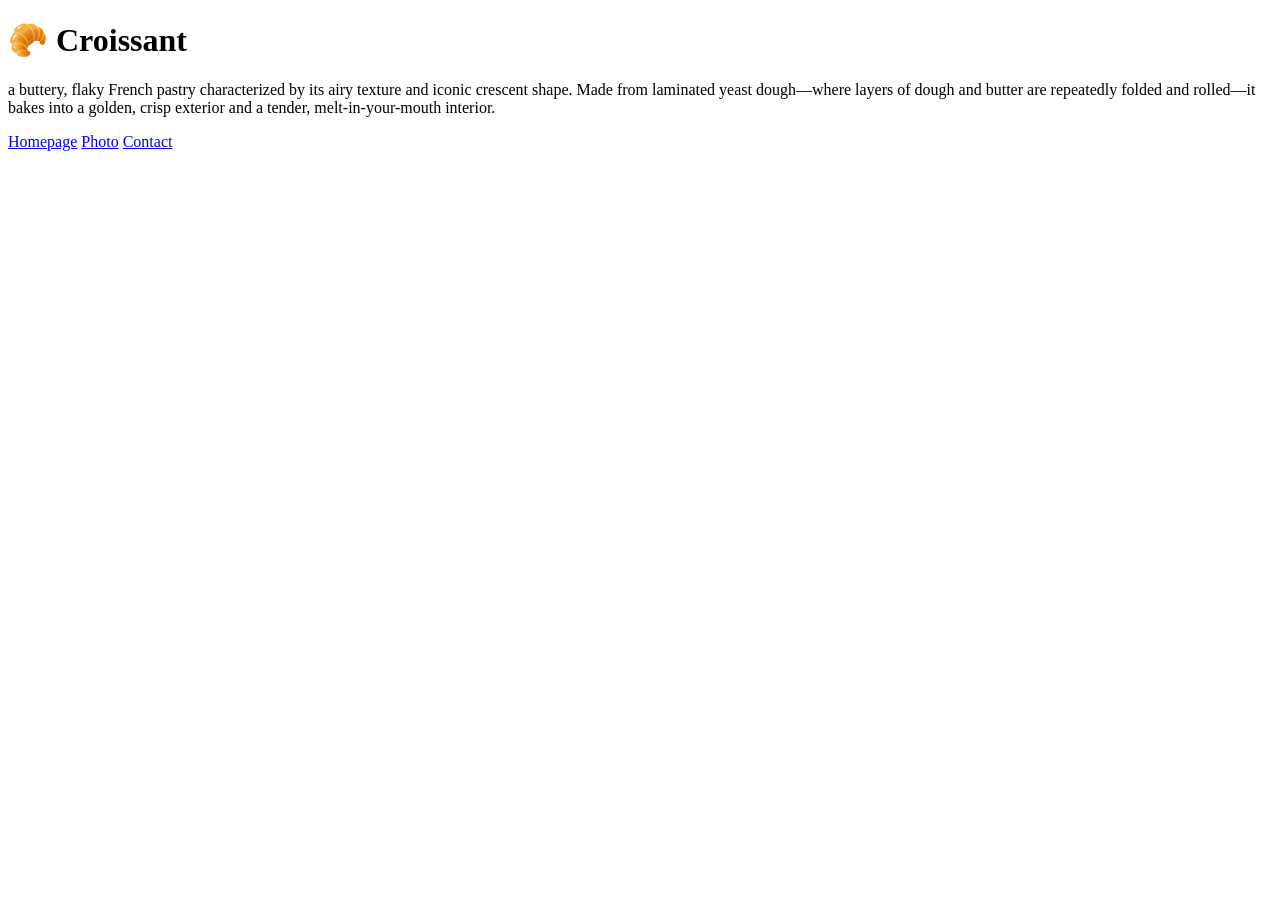
==== index.html @ acb89ff4 "initiated index.html" ====
<!DOCTYPE html>
<html lang="en">
<head>
    <meta charset="UTF-8">
    <meta name="viewport" content="width=device-width, initial-scale=1.0">
    <title>Multiple Pages</title>
</head>
<body>
    <h1>🥐 Croissant</h1>
    <p>a buttery, flaky French pastry characterized by its airy texture and iconic crescent shape. Made from laminated yeast dough—where layers of dough and butter are repeatedly folded and rolled—it bakes into a golden, crisp exterior and a tender, melt-in-your-mouth interior.</p>
    <a href="index.html">Homepage</a>
    <a href="photo.html">Photo</a>
    <a href="contact.html">Contact</a>
</body>
</html>
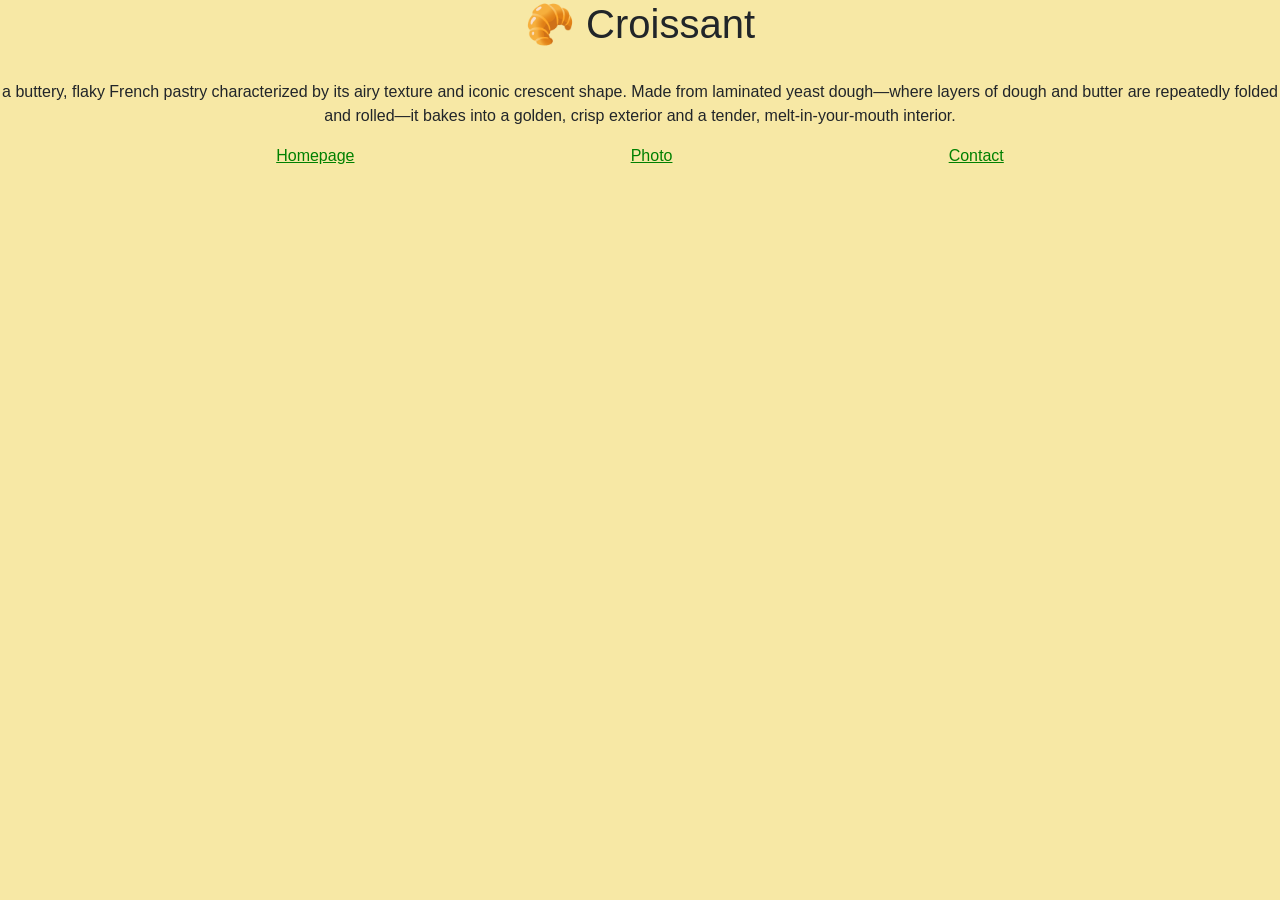
==== commit f7b89ec2: "integrated css_bootstrap + image + styled interface of all 3 html" ====
--- a/index.html
+++ b/index.html
@@ -4,12 +4,32 @@
     <meta charset="UTF-8">
     <meta name="viewport" content="width=device-width, initial-scale=1.0">
     <title>Multiple Pages</title>
+    <link rel="stylesheet" href="style.css">
+    <link rel="stylesheet" href="https://cdn.jsdelivr.net/npm/bootstrap@4.3.1/dist/css/bootstrap.min.css" integrity="sha384-ggOyR0iXCbMQv3Xipma34MD+dH/1fQ784/j6cY/iJTQUOhcWr7x9JvoRxT2MZw1T" crossorigin="anonymous">
+    <style>
+        .space-evenly {
+            display: flex;
+            justify-content: space-evenly;
+        }
+
+        body {
+            background-color: #F7E8A5;
+        }
+
+        #nav-link {
+            color: green;
+            text-decoration: underline;
+        }
+    </style>
 </head>
 <body>
-    <h1>🥐 Croissant</h1>
-    <p>a buttery, flaky French pastry characterized by its airy texture and iconic crescent shape. Made from laminated yeast dough—where layers of dough and butter are repeatedly folded and rolled—it bakes into a golden, crisp exterior and a tender, melt-in-your-mouth interior.</p>
-    <a href="index.html">Homepage</a>
-    <a href="photo.html">Photo</a>
-    <a href="contact.html">Contact</a>
+    <h1 class="text-center">🥐 Croissant</h1>
+    <br />
+    <p class="text-center">a buttery, flaky French pastry characterized by its airy texture and iconic crescent shape. Made from laminated yeast dough—where layers of dough and butter are repeatedly folded and rolled—it bakes into a golden, crisp exterior and a tender, melt-in-your-mouth interior.</p>
+    <div class="text-center space-evenly">
+        <a href="index.html" id="nav-link">Homepage</a>
+        <a href="photo.html" id="nav-link">Photo</a>
+        <a href="contact.html" id="nav-link">Contact</a>
+   </div>
 </body>
 </html>
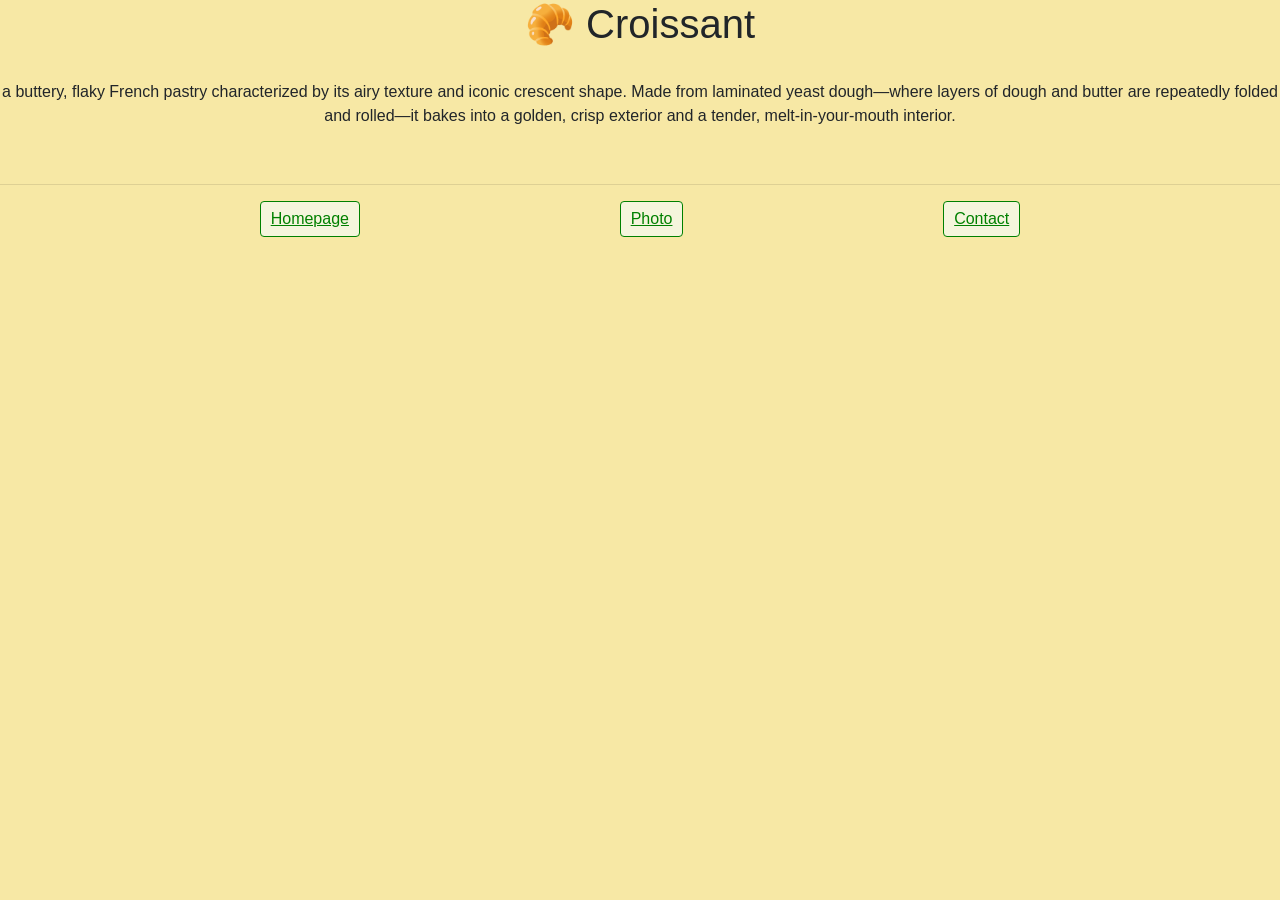
==== commit ccbd0c2d: "updated 'title' of each 'html' + modified 'link' buttons  with line breaks" ====
--- a/index.html
+++ b/index.html
@@ -2,8 +2,8 @@
 <html lang="en">
 <head>
     <meta charset="UTF-8">
-    <meta name="viewport" content="width=device-width, initial-scale=1.0">
-    <title>Multiple Pages</title>
+    <meta name="photo" content="This is a pictured description about croissants.">
+    <title>Croissant.com</title>
     <link rel="stylesheet" href="style.css">
     <link rel="stylesheet" href="https://cdn.jsdelivr.net/npm/bootstrap@4.3.1/dist/css/bootstrap.min.css" integrity="sha384-ggOyR0iXCbMQv3Xipma34MD+dH/1fQ784/j6cY/iJTQUOhcWr7x9JvoRxT2MZw1T" crossorigin="anonymous">
     <style>
@@ -19,6 +19,10 @@
         #nav-link {
             color: green;
             text-decoration: underline;
+            border: 1px solid green;
+            border-radius: 4px;
+            background-color: beige;
+            padding: 5px 10px;
         }
     </style>
 </head>
@@ -26,6 +30,8 @@
     <h1 class="text-center">🥐 Croissant</h1>
     <br />
     <p class="text-center">a buttery, flaky French pastry characterized by its airy texture and iconic crescent shape. Made from laminated yeast dough—where layers of dough and butter are repeatedly folded and rolled—it bakes into a golden, crisp exterior and a tender, melt-in-your-mouth interior.</p>
+    <br />
+    <hr />
     <div class="text-center space-evenly">
         <a href="index.html" id="nav-link">Homepage</a>
         <a href="photo.html" id="nav-link">Photo</a>
